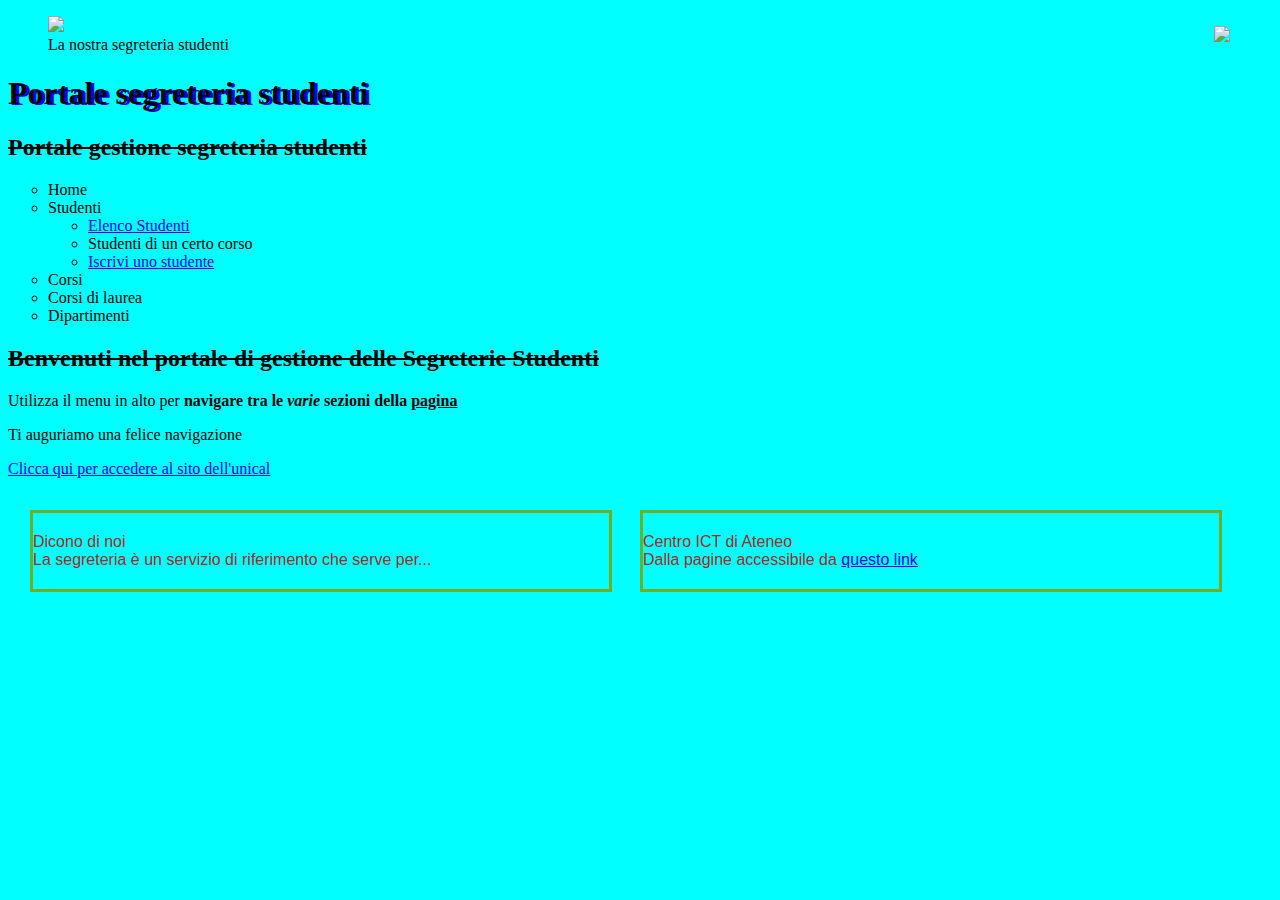
==== EsercitazioneSiw2019/WebContent/index.html @ 3f742fe7 "Completati CSS per <aside> <footer> e <form>" ====
<!DOCTYPE html>
<html>
<head>
<meta charset="ISO-8859-1">
<title>Gestione Segreteria</title>

<style type="text/css">
	section {
		color:brown;
		font-family: sans-serif;
	}
</style>

<link rel="stylesheet" href="css/indexStyle.css" type="text/css" />

</head>
<body bgcolor="cyan">
<header>
	<figure>
		<a href="images/segreteria.jpg">
			<img src="images/segreteria.jpg" width="300"/>
		</a>
		<figcaption>La nostra segreteria studenti</figcaption>
	</figure>
	<h1>Portale segreteria studenti</h1>
	<h2>Portale gestione segreteria studenti</h2>
	<aside>
		<figure>
			<a href="http://www.unical.it">
				<img src="images/logo_unical.png" width="300"/>
			</a>
		</figure>
	</aside>
</header>

<!-- commento -->
<nav>
	<ul>
		<li>Home</li>
		<li>
			Studenti
			<ul>
				<li><a href="gestioneStudenti/studenti.html">Elenco Studenti</a></li>
				<li>Studenti di un certo corso</li>
				<li><a href="gestioneStudenti/iscriviStudenti.html">Iscrivi uno studente</a></li>
			</ul>
		</li>
		<li>Corsi</li>
		<li>Corsi di laurea</li>
		<li>Dipartimenti</li>
	</ul>
</nav>
<h2>
	Benvenuti nel portale di gestione delle Segreterie Studenti
</h2>
<p>
	Utilizza il menu in alto per 
	<strong>
		navigare tra le <i>varie</i> sezioni della <u>pagina</u>
	</strong>
</p>
<p>
	Ti auguriamo una felice navigazione
</p>

<section>
	<article>
		<header>Dicono di noi</header>
		La segreteria � un servizio di riferimento che serve per...
	</article>	
	<article>
		<header>Centro ICT di Ateneo</header>
		Dalla pagine accessibile da <a href="www.unical.it">questo link</a>	
	</article>	 
</section>

<footer>
	<a href="http://www.unical.it">
		Clicca qui per accedere al sito dell'unical
	</a>
</footer>
</body>
</html>
---- EsercitazioneSiw2019/WebContent/css/indexStyle.css ----
h1 {
	text-shadow: 3px 1px blue;
}

h2 {
	text-decoration: line-through;
}

ul {
	list-style-type: circle;
}

article {
	position: absolute;
	left: 30px;
	
	width: 45%;
	border: 3px solid #73AD21;
	
	padding-top: 20px;
	padding-bottom: 20px;
	
	margin-top: 50px;
	margin-bottom: 50px;	
}

.special .articleHeader{
	text-shadow: 3px 1px blue;
}

article+article{
	position: absolute;
    left: 50%;  
}

aside{
	position: absolute;
	top: 10px;
	right: 10px;
}
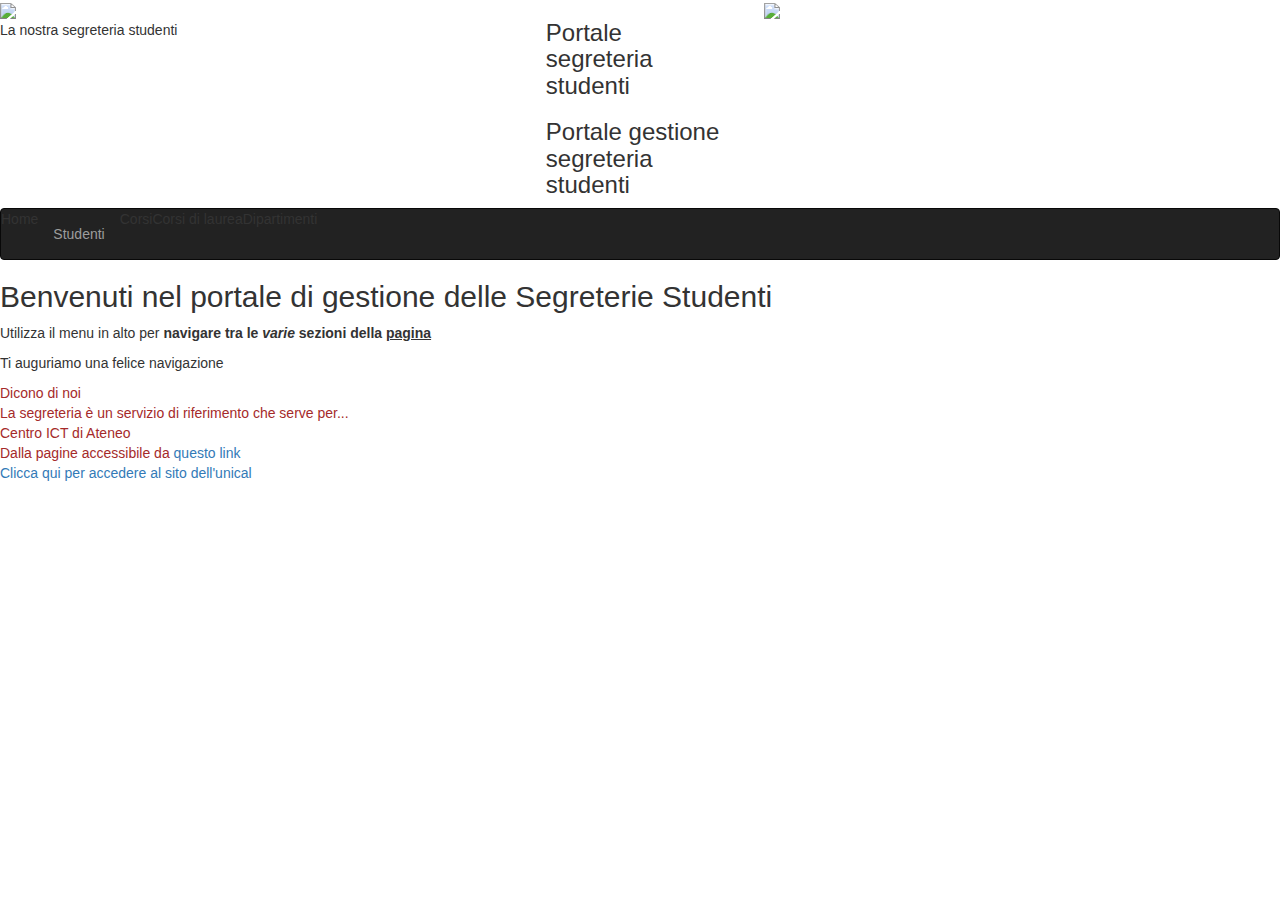
==== commit 0c4a3df1: "Inizio bootstrap" ====
--- a/EsercitazioneSiw2019/WebContent/index.html
+++ b/EsercitazioneSiw2019/WebContent/index.html
@@ -11,20 +11,26 @@
 	}
 </style>
 
-<link rel="stylesheet" href="css/indexStyle.css" type="text/css" />
+
+<link rel="stylesheet" href="bootstrap-3.3.7-dist/css/bootstrap.min.css">
+<script src="js/jquery-3.2.1.min.js"></script>
+<script src="bootstrap-3.3.7-dist/js/bootstrap.min.js"></script>
+
 
 </head>
 <body bgcolor="cyan">
-<header>
-	<figure>
+<header class="row">
+	<figure class="col-lg-5 col-md-5 col-sm-4">
 		<a href="images/segreteria.jpg">
-			<img src="images/segreteria.jpg" width="300"/>
+			<img src="images/segreteria.jpg" width="200"/>
 		</a>
 		<figcaption>La nostra segreteria studenti</figcaption>
 	</figure>
-	<h1>Portale segreteria studenti</h1>
-	<h2>Portale gestione segreteria studenti</h2>
-	<aside>
+	<div class="col-lg-2 col-md-2 col-sm-4">
+		<h3>Portale segreteria studenti</h3>
+		<h3>Portale gestione segreteria studenti</h3>
+	</div>
+	<aside class="col-lg-5 col-md-5 col-sm-4">
 		<figure>
 			<a href="http://www.unical.it">
 				<img src="images/logo_unical.png" width="300"/>
@@ -34,15 +40,15 @@
 </header>
 
 <!-- commento -->
-<nav>
-	<ul>
+<nav class="navbar navbar-inverse">
+	<ul class="nav navbar-nav">
 		<li>Home</li>
-		<li>
-			Studenti
-			<ul>
-				<li><a href="gestioneStudenti/studenti.html">Elenco Studenti</a></li>
+		<li class="nav-item dropdown">
+			<a class="nav-link dropdown-toggle" data-toggle="dropdown" href="#">Studenti</a>
+			<ul class="dropdown-menu">
+				<li><a class="dropdown-item" href="gestioneStudenti/studenti.html">Elenco Studenti</a></li>
 				<li>Studenti di un certo corso</li>
-				<li><a href="gestioneStudenti/iscriviStudenti.html">Iscrivi uno studente</a></li>
+				<li><a  class="dropdown-item" href="gestioneStudenti/iscriviStudenti.html">Iscrivi uno studente</a></li>
 			</ul>
 		</li>
 		<li>Corsi</li>
